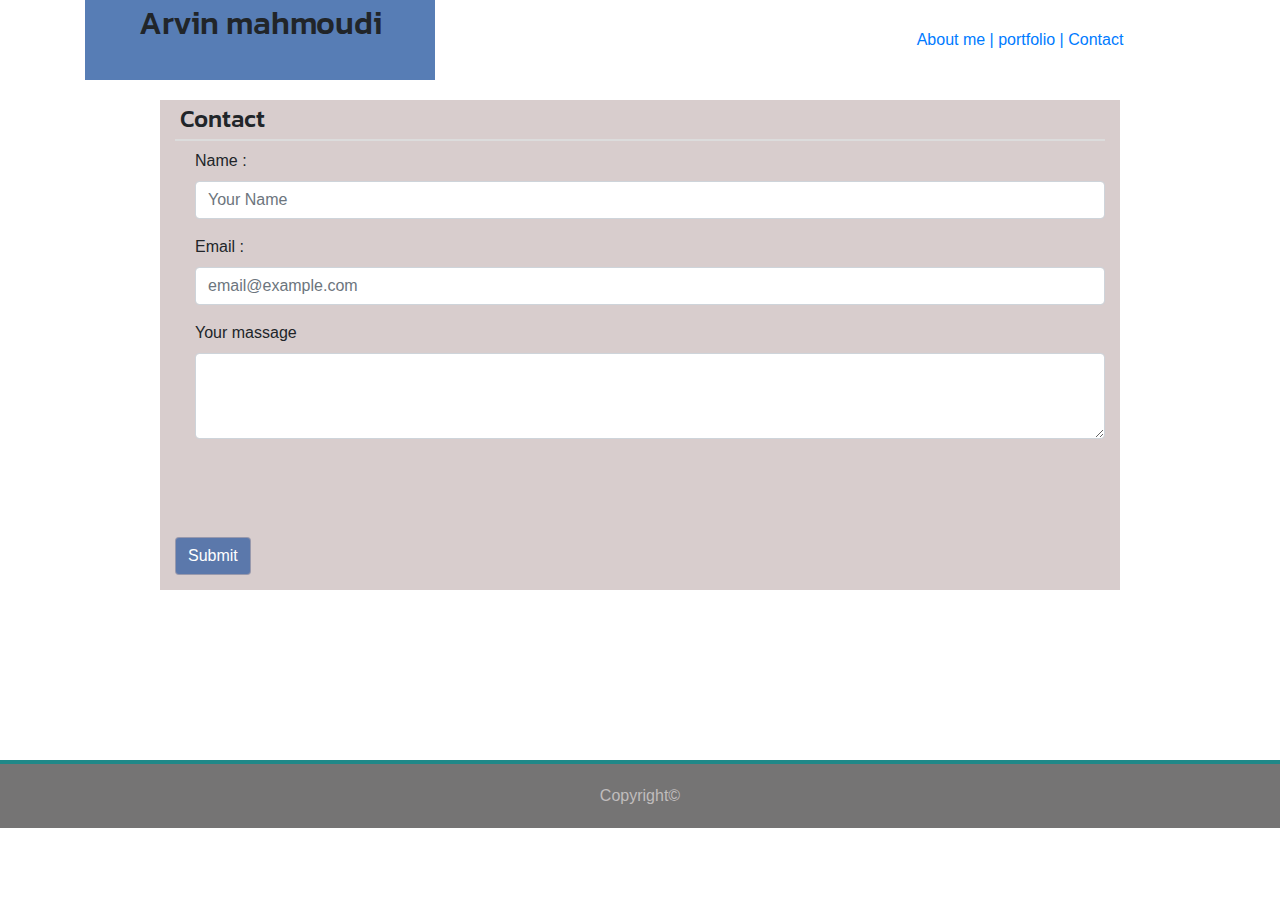
==== contact.html @ 661d76e8 "adding files to the repo" ====
<!DOCTYPE html>
<html lang="en">

<head>
    <meta charset="UTF-8">
    <meta name="viewport" content="width=device-width, initial-scale=1.0">
    <meta http-equiv="X-UA-Compatible" content="ie=edge">
    <title>Contact</title>
    <!-- Add small icon to the webpage -->
    <link rel="webpage icon" type="image/png" href="images\contact.png">

    <!-- boostrap CSS link -->
    <link rel="stylesheet" href="https://stackpath.bootstrapcdn.com/bootstrap/4.4.1/css/bootstrap.min.css"
        integrity="sha384-Vkoo8x4CGsO3+Hhxv8T/Q5PaXtkKtu6ug5TOeNV6gBiFeWPGFN9MuhOf23Q9Ifjh" crossorigin="anonymous">

                   <!-- my Css file link -->
                   <link rel="stylesheet" href="Assets\css\style.css">

                         <!-- adding font from google font -->
                         <link href="https://fonts.googleapis.com/css?family=Kanit&display=swap" rel="stylesheet">

</head>

<body>
<!-- the  header container  -->
<div class="container">
        <!-- the first row of the web site -->
          <div class="row">
                <div class="col-sm-4">
                   <h2> Arvin mahmoudi</h2>
                </div>

                 <div class="col-sm-4">
                 <!-- make a space between two column -->
                 </div>
                  <div class="col-sm-4" id="navbar">
                   <a href="index.html"> About me |</a>
                   <a href="portfolio.html"> portfolio |</a>
                   <a href="contact.html"> Contact</a>
                  </div>
          </div>
       <!-- the header container div end -->
</div>


       <!-- the  main box container -->
       <div class="container" id="main-box-cont">
           <!-- the first row of the main box container -->
            <div class="row">
              <div class="col-sm-12">
                  <h4>Contact</h4>
              </div>
            </div>

            <!-- the second (Contact form) row of the main box container -->
                        <div class="row">
                            <div class="col-sm-12">
                              <form>
                                 <div class="form-group" id="cont-name">
                                 <label for="exampleFormControlInput1">Name :</label>
                                 <input type="email" class="form-control" id="exampleFormControlInput1" placeholder="Your Name">
                                </div>
                              </form>
                            </div>
                        </div>

                               <div class="row">
                                 <div class="col-sm-12"> 
                                   <form>                          
                                         <div class="form-group" id="cont-email">
                                         <label for="exampleFormControlInput1">Email :</label>
                                         <input type="email" class="form-control" id="exampleFormControlInput1" placeholder="email@example.com">
                                        </div>
                                      </form>
                                  </div>
                                </div>

                            <div class="row">
                              <div class="col-sm-12">
                                <form>
                                <div class="form-group" id="cont-massage">
                                <label for="exampleFormControlTextarea1">Your massage</label>
                                <textarea class="form-control" id="exampleFormControlTextarea1" rows="3"></textarea>
                                </div>
                                </form>
                              </div>
                            </div>
                          
          
                            <button  id="button"  type="button" class="btn btn-info">Submit</button>            
                
           
                    



                              <!-- the end of div container -->
                        </div>

                              <!-- adding sticky footer -->
                          <div class="sticky-top">
                                          <footer> Copyright&#169;</footer>
                                                            </div>
</body>

</html>
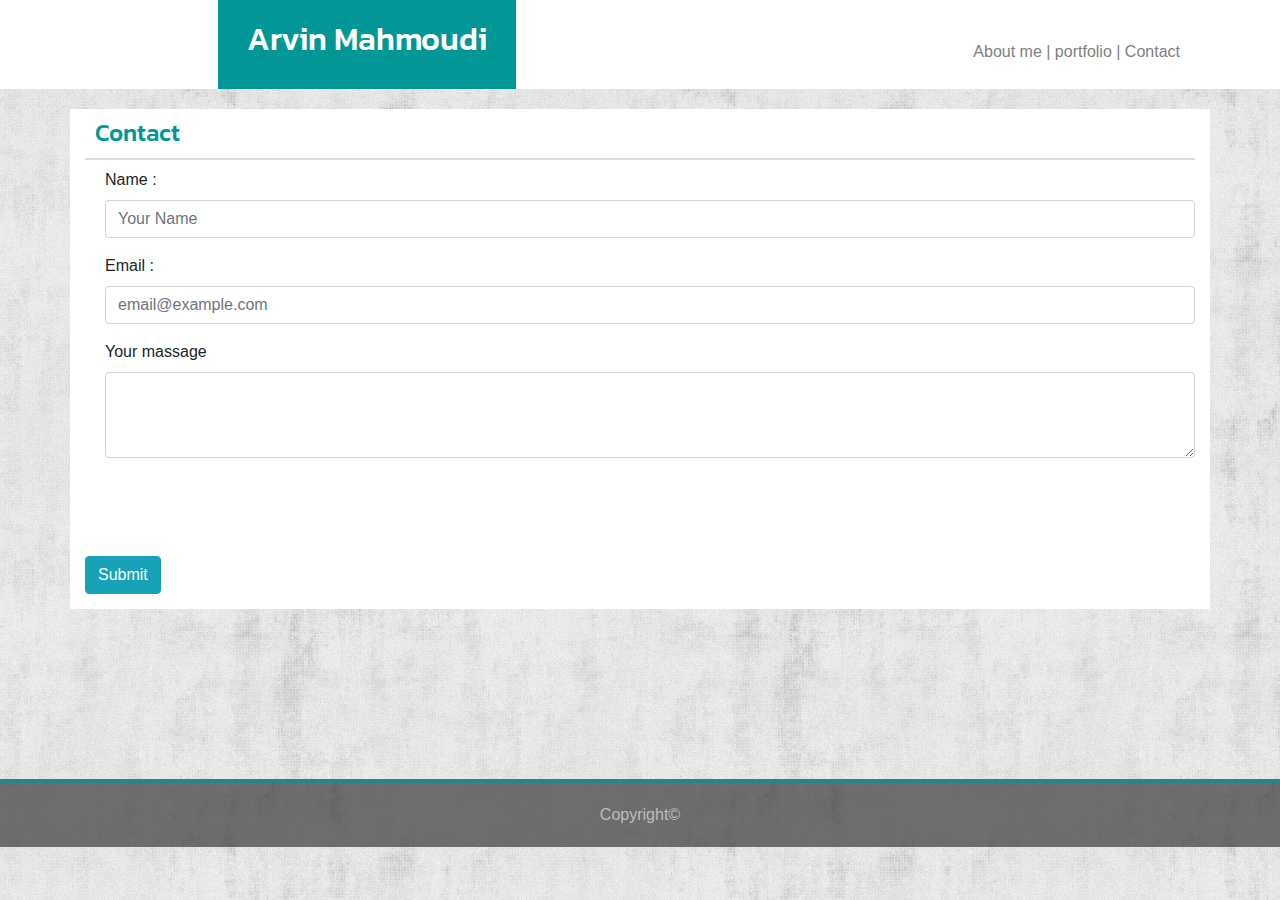
==== commit eba3033f: "changing the container class to the container-sm to be responsive and updating the readme" ====
--- a/contact.html
+++ b/contact.html
@@ -7,7 +7,7 @@
     <meta http-equiv="X-UA-Compatible" content="ie=edge">
     <title>Contact</title>
     <!-- Add small icon to the webpage -->
-    <link rel="webpage icon" type="image/png" href="images\contact.png">
+    <link rel="webpage icon" type="image/png" href="Assets/images/contact.png">
 
     <!-- boostrap CSS link -->
     <link rel="stylesheet" href="https://stackpath.bootstrapcdn.com/bootstrap/4.4.1/css/bootstrap.min.css"
@@ -22,39 +22,37 @@
 </head>
 
 <body>
-<!-- the  header container  -->
-<div class="container">
-        <!-- the first row of the web site -->
-          <div class="row">
-                <div class="col-sm-4">
-                   <h2> Arvin mahmoudi</h2>
-                </div>
+    <div class="container-fluid">
+        <div class="row ">
+            <div class="col-md-2"></div>
+    <div class="col-md-3">
+        <h2> Arvin Mahmoudi</h2>
+      
+    </div>
+    <div class="col-md-3"></div>
 
-                 <div class="col-sm-4">
-                 <!-- make a space between two column -->
-                 </div>
-                  <div class="col-sm-4" id="navbar">
-                   <a href="index.html"> About me |</a>
-                   <a href="portfolio.html"> portfolio |</a>
-                   <a href="contact.html"> Contact</a>
-                  </div>
-          </div>
-       <!-- the header container div end -->
+    <div class="col-md-4 " id="navbar">
+            <a href="index.html"> About me |</a>
+            <a href="portfolio.html"> portfolio |</a>
+            <a href="contact.html"> Contact</a>
+    </div>
+  </div>
+<!-- the header container div end  -->
 </div>
 
 
        <!-- the  main box container -->
-       <div class="container" id="main-box-cont">
+       <div class="container-sm" id="main-box-cont">
            <!-- the first row of the main box container -->
             <div class="row">
-              <div class="col-sm-12">
+              <div class="col-md-12">
                   <h4>Contact</h4>
               </div>
             </div>
 
             <!-- the second (Contact form) row of the main box container -->
                         <div class="row">
-                            <div class="col-sm-12">
+                            <div class="col-md-12">
                               <form>
                                  <div class="form-group" id="cont-name">
                                  <label for="exampleFormControlInput1">Name :</label>
@@ -65,7 +63,7 @@
                         </div>
 
                                <div class="row">
-                                 <div class="col-sm-12"> 
+                                 <div class="col-md-12"> 
                                    <form>                          
                                          <div class="form-group" id="cont-email">
                                          <label for="exampleFormControlInput1">Email :</label>
@@ -76,7 +74,7 @@
                                 </div>
 
                             <div class="row">
-                              <div class="col-sm-12">
+                              <div class="col-md-12">
                                 <form>
                                 <div class="form-group" id="cont-massage">
                                 <label for="exampleFormControlTextarea1">Your massage</label>
@@ -96,11 +94,13 @@
 
                               <!-- the end of div container -->
                         </div>
-
-                              <!-- adding sticky footer -->
-                          <div class="sticky-top">
-                                          <footer> Copyright&#169;</footer>
-                                                            </div>
+                                     
+                                                           
 </body>
 
+<!-- adding sticky footer -->
+                             
+  <div>
+   <footer> Copyright&#169;</footer>
+    </div>
 </html>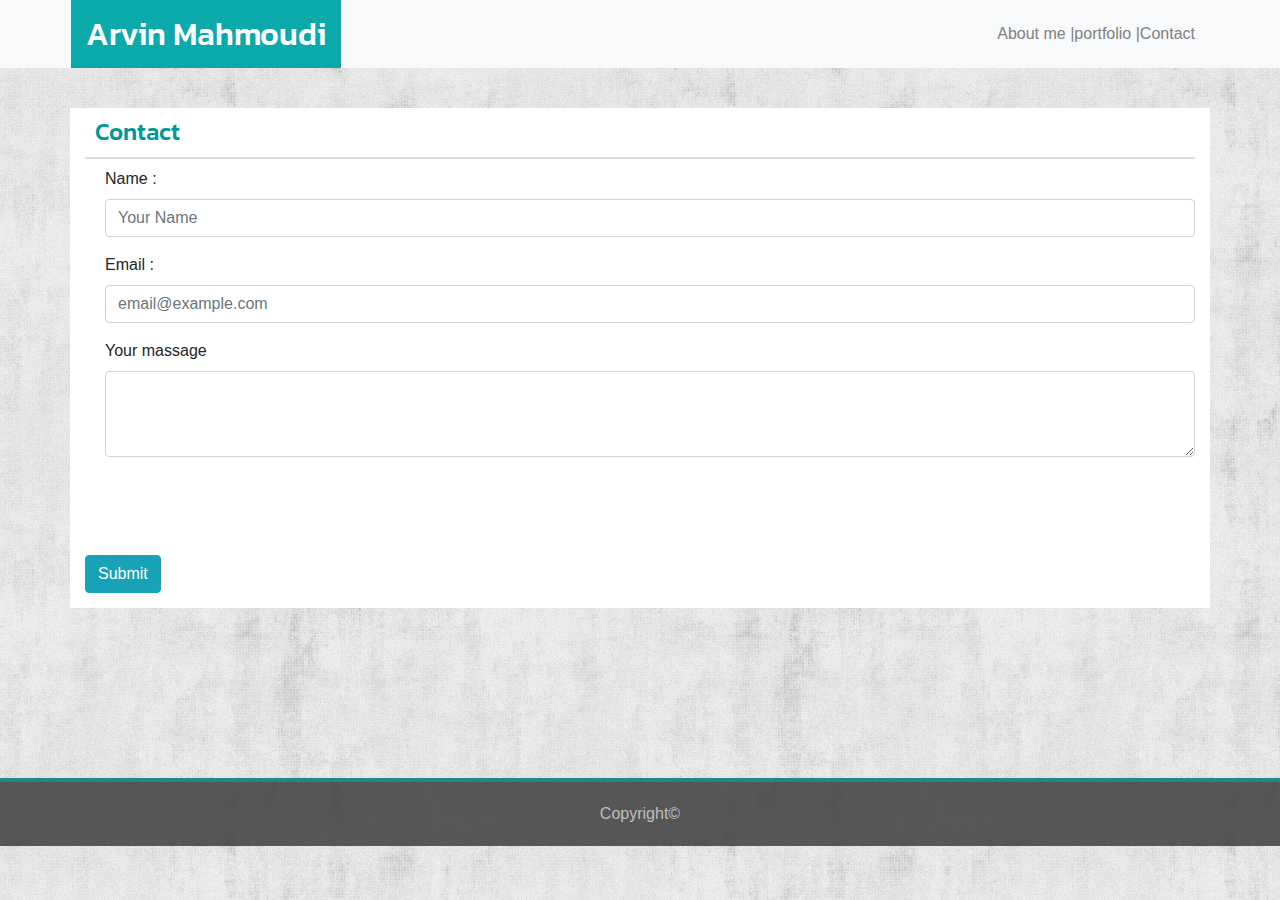
==== commit 27c18a15: "Update the Nav-bar and Footer" ====
--- a/contact.html
+++ b/contact.html
@@ -2,105 +2,127 @@
 <html lang="en">
 
 <head>
-    <meta charset="UTF-8">
-    <meta name="viewport" content="width=device-width, initial-scale=1.0">
-    <meta http-equiv="X-UA-Compatible" content="ie=edge">
-    <title>Contact</title>
-    <!-- Add small icon to the webpage -->
-    <link rel="webpage icon" type="image/png" href="Assets/images/contact.png">
+  <meta charset="UTF-8">
+  <meta name="viewport" content="width=device-width, initial-scale=1.0">
+  <meta http-equiv="X-UA-Compatible" content="ie=edge">
+  <title>Contact</title>
+  <!-- Add small icon to the webpage -->
+  <link rel="webpage icon" type="image/png" href="Assets/images/contact.png">
 
-    <!-- boostrap CSS link -->
-    <link rel="stylesheet" href="https://stackpath.bootstrapcdn.com/bootstrap/4.4.1/css/bootstrap.min.css"
-        integrity="sha384-Vkoo8x4CGsO3+Hhxv8T/Q5PaXtkKtu6ug5TOeNV6gBiFeWPGFN9MuhOf23Q9Ifjh" crossorigin="anonymous">
+  <!-- boostrap CSS link -->
+  <link rel="stylesheet" href="https://stackpath.bootstrapcdn.com/bootstrap/4.4.1/css/bootstrap.min.css"
+    integrity="sha384-Vkoo8x4CGsO3+Hhxv8T/Q5PaXtkKtu6ug5TOeNV6gBiFeWPGFN9MuhOf23Q9Ifjh" crossorigin="anonymous">
 
-                   <!-- my Css file link -->
-                   <link rel="stylesheet" href="Assets\css\style.css">
+  <!-- boostrap javascript link  -->
+  <script src="https://code.jquery.com/jquery-3.4.1.slim.min.js"
+    integrity="sha384-J6qa4849blE2+poT4WnyKhv5vZF5SrPo0iEjwBvKU7imGFAV0wwj1yYfoRSJoZ+n"
+    crossorigin="anonymous"></script>
+  <script src="https://cdn.jsdelivr.net/npm/popper.js@1.16.0/dist/umd/popper.min.js"
+    integrity="sha384-Q6E9RHvbIyZFJoft+2mJbHaEWldlvI9IOYy5n3zV9zzTtmI3UksdQRVvoxMfooAo"
+    crossorigin="anonymous"></script>
+  <script src="https://stackpath.bootstrapcdn.com/bootstrap/4.4.1/js/bootstrap.min.js"
+    integrity="sha384-wfSDF2E50Y2D1uUdj0O3uMBJnjuUD4Ih7YwaYd1iqfktj0Uod8GCExl3Og8ifwB6"
+    crossorigin="anonymous"></script>
 
-                         <!-- adding font from google font -->
-                         <link href="https://fonts.googleapis.com/css?family=Kanit&display=swap" rel="stylesheet">
+  <!-- my Css file link -->
+  <link rel="stylesheet" href="Assets/css/style.css">
+
+  <!-- adding font from google font -->
+  <link href="https://fonts.googleapis.com/css?family=Kanit&display=swap" rel="stylesheet">
 
 </head>
 
 <body>
-    <div class="container-fluid">
-        <div class="row ">
-            <div class="col-md-2"></div>
-    <div class="col-md-3">
-        <h2> Arvin Mahmoudi</h2>
-      
+<!-- the nav bar -->
+<nav class="navbar navbar-expand-lg navbar-light bg-light " id="navbar">
+  <div class="container">
+      <a class="navbar-brand" href="#">
+          <h2>Arvin Mahmoudi</h2>
+      </a>
+      <button class="navbar-toggler" type="button" data-toggle="collapse" data-target="#navbarNav"
+          aria-controls="navbarNav" aria-expanded="false" aria-label="Toggle navigation">
+          <span class="navbar-toggler-icon"></span>
+      </button>
+      <div class="collapse navbar-collapse justify-content-end" id="navbarNav">
+          <ul class="navbar-nav">
+              <li class="nav-item active">
+                  <a href="index.html"> About me | </a>
+                  <!-- <a class="nav-link" href="#">Home <span class="sr-only">(current)</span></a> -->
+              </li>
+              <li class="nav-item">
+                  <a href="portfolio.html"> portfolio | </a>
+                  <!-- <a class="nav-link" href="#">Features</a> -->
+              </li>
+              <li class="nav-item">
+                  <a href="contact.html"> Contact</a>
+                  <!-- <a class="nav-link" href="#">Pricing</a> -->
+              </li>
+          </ul>
+      </div>
+  </div>
+  <!-- nav bar end -->
+</nav>
+
+  <!-- the  main box container -->
+  <div class="container-sm" id="main-box-cont">
+    <!-- the first row of the main box container -->
+    <div class="row">
+      <div class="col-md-12">
+        <h4>Contact</h4>
+      </div>
     </div>
-    <div class="col-md-3"></div>
 
-    <div class="col-md-4 " id="navbar">
-            <a href="index.html"> About me |</a>
-            <a href="portfolio.html"> portfolio |</a>
-            <a href="contact.html"> Contact</a>
+    <!-- the second (Contact form) row of the main box container -->
+    <div class="row">
+      <div class="col-md-12">
+        <form>
+          <div class="form-group" id="cont-name">
+            <label for="exampleFormControlInput1">Name :</label>
+            <input type="email" class="form-control" id="exampleFormControlInput1" placeholder="Your Name">
+          </div>
+        </form>
+      </div>
     </div>
-  </div>
-<!-- the header container div end  -->
-</div>
 
+    <div class="row">
+      <div class="col-md-12">
+        <form>
+          <div class="form-group" id="cont-email">
+            <label for="exampleFormControlInput1">Email :</label>
+            <input type="email" class="form-control" id="exampleFormControlInput1" placeholder="email@example.com">
+          </div>
+        </form>
+      </div>
+    </div>
 
-       <!-- the  main box container -->
-       <div class="container-sm" id="main-box-cont">
-           <!-- the first row of the main box container -->
-            <div class="row">
-              <div class="col-md-12">
-                  <h4>Contact</h4>
-              </div>
-            </div>
-
-            <!-- the second (Contact form) row of the main box container -->
-                        <div class="row">
-                            <div class="col-md-12">
-                              <form>
-                                 <div class="form-group" id="cont-name">
-                                 <label for="exampleFormControlInput1">Name :</label>
-                                 <input type="email" class="form-control" id="exampleFormControlInput1" placeholder="Your Name">
-                                </div>
-                              </form>
-                            </div>
-                        </div>
-
-                               <div class="row">
-                                 <div class="col-md-12"> 
-                                   <form>                          
-                                         <div class="form-group" id="cont-email">
-                                         <label for="exampleFormControlInput1">Email :</label>
-                                         <input type="email" class="form-control" id="exampleFormControlInput1" placeholder="email@example.com">
-                                        </div>
-                                      </form>
-                                  </div>
-                                </div>
-
-                            <div class="row">
-                              <div class="col-md-12">
-                                <form>
-                                <div class="form-group" id="cont-massage">
-                                <label for="exampleFormControlTextarea1">Your massage</label>
-                                <textarea class="form-control" id="exampleFormControlTextarea1" rows="3"></textarea>
-                                </div>
-                                </form>
-                              </div>
-                            </div>
-                          
-          
-                            <button  id="button"  type="button" class="btn btn-info">Submit</button>            
-                
-           
-                    
+    <div class="row">
+      <div class="col-md-12">
+        <form>
+          <div class="form-group" id="cont-massage">
+            <label for="exampleFormControlTextarea1">Your massage</label>
+            <textarea class="form-control" id="exampleFormControlTextarea1" rows="3"></textarea>
+          </div>
+        </form>
+      </div>
+    </div>
 
 
 
-                              <!-- the end of div container -->
-                        </div>
-                                     
-                                                           
+    <button id="button" type="button" class="btn btn-info">Submit</button>
+
+
+   
+
+    <!-- the end of div container -->
+
+  </div>
+   <!-- adding sticky footer -->
+   <div class="sticky-bottom" id="sticky">
+    <footer id="footer">
+      Copyright&#169;
+    </footer>
+  </div>
+
 </body>
 
-<!-- adding sticky footer -->
-                             
-  <div>
-   <footer> Copyright&#169;</footer>
-    </div>
 </html>--- a/Assets/css/style.css
+++ b/Assets/css/style.css
@@ -0,0 +1,153 @@
+  
+
+a{color:gray;}
+
+a:hover{
+    color: rgb(228, 168, 144);
+}
+
+
+
+.navbar-brand{
+    background-color: rgb(11, 170, 170);
+    padding: 5px;
+    margin-left: -14px;
+}
+
+#navbar{
+    padding: 0px;
+    
+}
+
+.container-sm{
+    background-color: white;
+    width: 100%;
+    
+}
+
+body{
+    background-image: url( "../images/background.png");
+      
+   }
+
+
+h2{
+    padding: 10px;
+    margin: 0px;
+    height: 100%;
+    width: 100%;
+    /* background-color: rgb(2, 151, 151); */
+    font-family: 'Kanit', sans-serif;
+    text-align:center;
+    color: white;
+}
+
+
+h4{
+    padding: 10px;
+    border-bottom: gainsboro solid 2px;
+    width:100%;
+    font-family: 'Kanit', sans-serif;
+    color:rgb(2, 151, 151) ;
+
+}
+
+h6 {
+    background-color:  rgb(11, 170, 170);
+    padding: 20px;
+    text-align: center;
+    color: white;
+    width: 100%;
+    position:relative;
+    bottom: 90px;
+}
+
+
+
+
+p{  
+       text-align: justify;
+     
+}
+
+img{
+    width: 100%;
+    height: 100%;
+    
+}
+
+/* syle for index file */
+
+#main-box-index{
+    
+        margin-top: 40px;
+        background-color: white;
+}
+
+
+/* style for contact page */
+
+#main-box-cont{
+   
+    margin-top:40px;
+    background-color: white;
+}
+
+
+#cont-name {
+    padding-left: 20px;
+    width: 100%;
+
+}
+
+#cont-email {
+    padding-left: 20px;
+    width: 100%;
+    
+}
+
+#cont-massage {
+    padding-left: 20px;
+    width: 100%;
+    height:200px;
+    
+}
+
+
+#button{
+
+    margin-bottom: 15px;
+    
+
+}
+
+
+
+/* style for portfolio file */
+
+#main-box-port{
+        margin-top: 40px;
+        
+    background-color: white;
+}
+
+.port-pic{
+    margin: 15px;
+}
+
+/* style for footer */
+
+
+
+footer{
+    margin-top: 170px;
+    padding: 20px;
+    background: rgba(63, 62, 62, 0.856); border-top:rgb(32, 136, 136) 4px solid;
+    color: rgb(192, 189, 189);
+    text-align: center;
+    width: 100%;
+    position: sticky;
+}
+
+
+
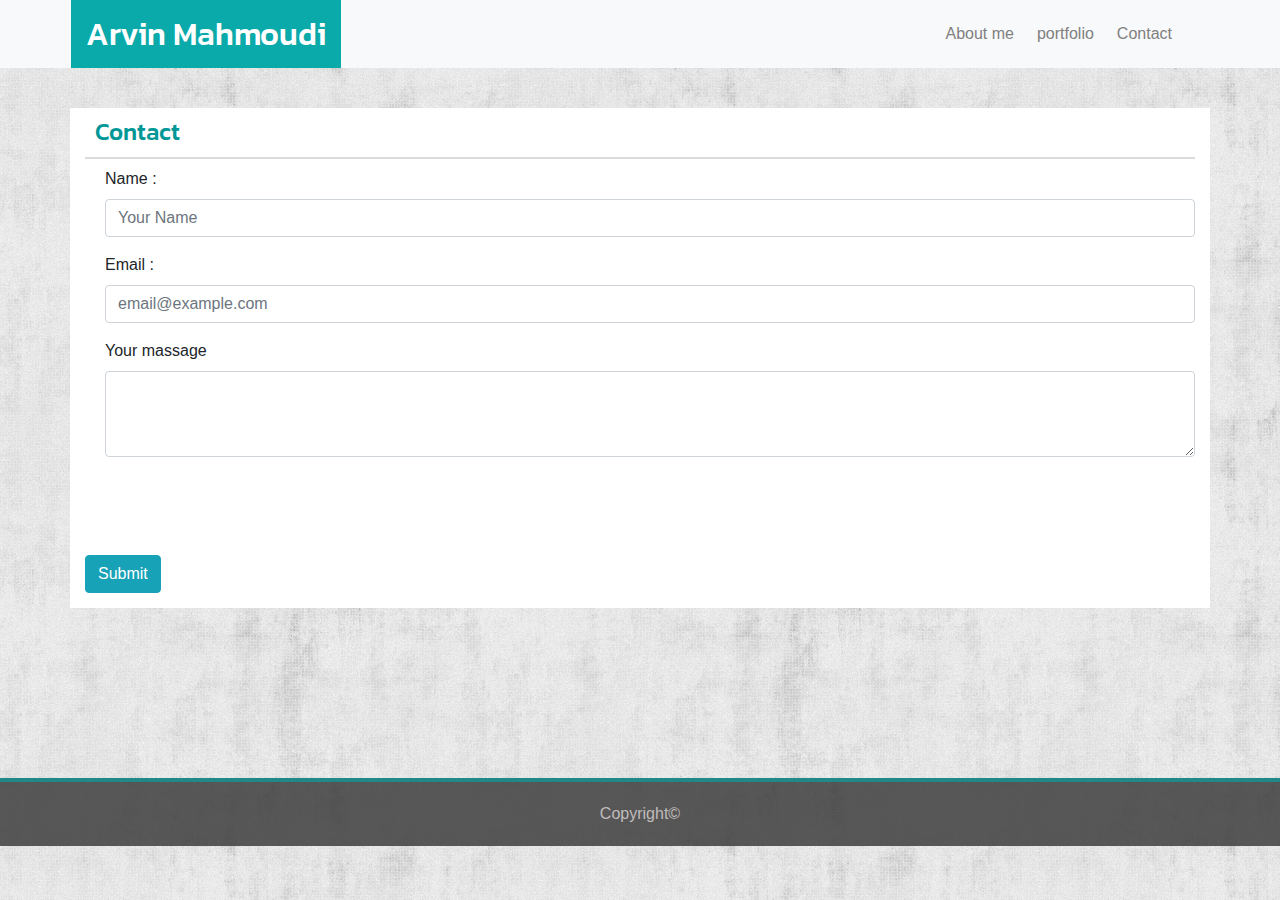
==== commit 65375a4c: "updating the link in the nav bar an updating the readme file" ====
--- a/contact.html
+++ b/contact.html
@@ -46,15 +46,15 @@
       <div class="collapse navbar-collapse justify-content-end" id="navbarNav">
           <ul class="navbar-nav">
               <li class="nav-item active">
-                  <a href="index.html"> About me | </a>
+                  <a href="index.html">About me</a>
                   <!-- <a class="nav-link" href="#">Home <span class="sr-only">(current)</span></a> -->
               </li>
               <li class="nav-item">
-                  <a href="portfolio.html"> portfolio | </a>
+                  <a href="portfolio.html">portfolio</a>
                   <!-- <a class="nav-link" href="#">Features</a> -->
               </li>
               <li class="nav-item">
-                  <a href="contact.html"> Contact</a>
+                  <a href="contact.html">Contact</a>
                   <!-- <a class="nav-link" href="#">Pricing</a> -->
               </li>
           </ul>
--- a/Assets/css/style.css
+++ b/Assets/css/style.css
@@ -1,6 +1,9 @@
   
 
-a{color:gray;}
+a{
+    color:gray;
+
+margin-right: 23px;}
 
 a:hover{
     color: rgb(228, 168, 144);
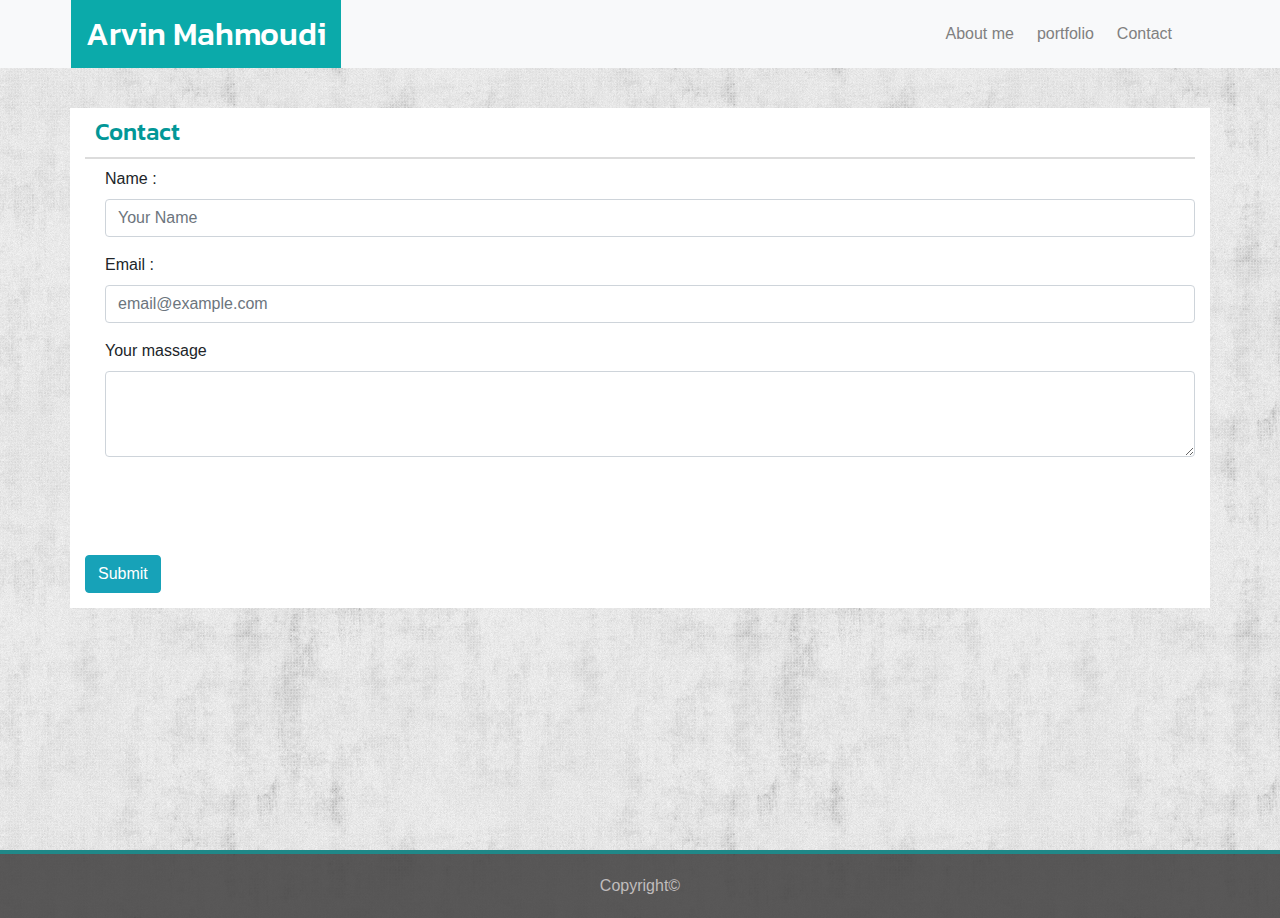
==== commit d35f4fba: "adds wrapper div, push div, and footer class to index.html, portfolio.html, and contact.html" ====
--- a/contact.html
+++ b/contact.html
@@ -1,128 +1,162 @@
 <!DOCTYPE html>
 <html lang="en">
+  <head>
+    <meta charset="UTF-8" />
+    <meta name="viewport" content="width=device-width, initial-scale=1.0" />
+    <meta http-equiv="X-UA-Compatible" content="ie=edge" />
+    <title>Contact</title>
+    <!-- Add small icon to the webpage -->
+    <link
+      rel="webpage icon"
+      type="image/png"
+      href="Assets/images/contact.png"
+    />
 
-<head>
-  <meta charset="UTF-8">
-  <meta name="viewport" content="width=device-width, initial-scale=1.0">
-  <meta http-equiv="X-UA-Compatible" content="ie=edge">
-  <title>Contact</title>
-  <!-- Add small icon to the webpage -->
-  <link rel="webpage icon" type="image/png" href="Assets/images/contact.png">
+    <!-- boostrap CSS link -->
+    <link
+      rel="stylesheet"
+      href="https://stackpath.bootstrapcdn.com/bootstrap/4.4.1/css/bootstrap.min.css"
+      integrity="sha384-Vkoo8x4CGsO3+Hhxv8T/Q5PaXtkKtu6ug5TOeNV6gBiFeWPGFN9MuhOf23Q9Ifjh"
+      crossorigin="anonymous"
+    />
 
-  <!-- boostrap CSS link -->
-  <link rel="stylesheet" href="https://stackpath.bootstrapcdn.com/bootstrap/4.4.1/css/bootstrap.min.css"
-    integrity="sha384-Vkoo8x4CGsO3+Hhxv8T/Q5PaXtkKtu6ug5TOeNV6gBiFeWPGFN9MuhOf23Q9Ifjh" crossorigin="anonymous">
+    <!-- boostrap javascript link  -->
+    <script
+      src="https://code.jquery.com/jquery-3.4.1.slim.min.js"
+      integrity="sha384-J6qa4849blE2+poT4WnyKhv5vZF5SrPo0iEjwBvKU7imGFAV0wwj1yYfoRSJoZ+n"
+      crossorigin="anonymous"
+    ></script>
+    <script
+      src="https://cdn.jsdelivr.net/npm/popper.js@1.16.0/dist/umd/popper.min.js"
+      integrity="sha384-Q6E9RHvbIyZFJoft+2mJbHaEWldlvI9IOYy5n3zV9zzTtmI3UksdQRVvoxMfooAo"
+      crossorigin="anonymous"
+    ></script>
+    <script
+      src="https://stackpath.bootstrapcdn.com/bootstrap/4.4.1/js/bootstrap.min.js"
+      integrity="sha384-wfSDF2E50Y2D1uUdj0O3uMBJnjuUD4Ih7YwaYd1iqfktj0Uod8GCExl3Og8ifwB6"
+      crossorigin="anonymous"
+    ></script>
 
-  <!-- boostrap javascript link  -->
-  <script src="https://code.jquery.com/jquery-3.4.1.slim.min.js"
-    integrity="sha384-J6qa4849blE2+poT4WnyKhv5vZF5SrPo0iEjwBvKU7imGFAV0wwj1yYfoRSJoZ+n"
-    crossorigin="anonymous"></script>
-  <script src="https://cdn.jsdelivr.net/npm/popper.js@1.16.0/dist/umd/popper.min.js"
-    integrity="sha384-Q6E9RHvbIyZFJoft+2mJbHaEWldlvI9IOYy5n3zV9zzTtmI3UksdQRVvoxMfooAo"
-    crossorigin="anonymous"></script>
-  <script src="https://stackpath.bootstrapcdn.com/bootstrap/4.4.1/js/bootstrap.min.js"
-    integrity="sha384-wfSDF2E50Y2D1uUdj0O3uMBJnjuUD4Ih7YwaYd1iqfktj0Uod8GCExl3Og8ifwB6"
-    crossorigin="anonymous"></script>
+    <!-- my Css file link -->
+    <link rel="stylesheet" href="Assets/css/style.css" />
 
-  <!-- my Css file link -->
-  <link rel="stylesheet" href="Assets/css/style.css">
+    <!-- adding font from google font -->
+    <link
+      href="https://fonts.googleapis.com/css?family=Kanit&display=swap"
+      rel="stylesheet"
+    />
+  </head>
 
-  <!-- adding font from google font -->
-  <link href="https://fonts.googleapis.com/css?family=Kanit&display=swap" rel="stylesheet">
-
-</head>
-
-<body>
-<!-- the nav bar -->
-<nav class="navbar navbar-expand-lg navbar-light bg-light " id="navbar">
-  <div class="container">
-      <a class="navbar-brand" href="#">
-          <h2>Arvin Mahmoudi</h2>
-      </a>
-      <button class="navbar-toggler" type="button" data-toggle="collapse" data-target="#navbarNav"
-          aria-controls="navbarNav" aria-expanded="false" aria-label="Toggle navigation">
-          <span class="navbar-toggler-icon"></span>
-      </button>
-      <div class="collapse navbar-collapse justify-content-end" id="navbarNav">
-          <ul class="navbar-nav">
+  <body>
+    <div class="wrapper">
+      <!-- the nav bar -->
+      <nav class="navbar navbar-expand-lg navbar-light bg-light " id="navbar">
+        <div class="container">
+          <a class="navbar-brand" href="#">
+            <h2>Arvin Mahmoudi</h2>
+          </a>
+          <button
+            class="navbar-toggler"
+            type="button"
+            data-toggle="collapse"
+            data-target="#navbarNav"
+            aria-controls="navbarNav"
+            aria-expanded="false"
+            aria-label="Toggle navigation"
+          >
+            <span class="navbar-toggler-icon"></span>
+          </button>
+          <div
+            class="collapse navbar-collapse justify-content-end"
+            id="navbarNav"
+          >
+            <ul class="navbar-nav">
               <li class="nav-item active">
-                  <a href="index.html">About me</a>
-                  <!-- <a class="nav-link" href="#">Home <span class="sr-only">(current)</span></a> -->
+                <a href="index.html">About me</a>
+                <!-- <a class="nav-link" href="#">Home <span class="sr-only">(current)</span></a> -->
               </li>
               <li class="nav-item">
-                  <a href="portfolio.html">portfolio</a>
-                  <!-- <a class="nav-link" href="#">Features</a> -->
+                <a href="portfolio.html">portfolio</a>
+                <!-- <a class="nav-link" href="#">Features</a> -->
               </li>
               <li class="nav-item">
-                  <a href="contact.html">Contact</a>
-                  <!-- <a class="nav-link" href="#">Pricing</a> -->
+                <a href="contact.html">Contact</a>
+                <!-- <a class="nav-link" href="#">Pricing</a> -->
               </li>
-          </ul>
+            </ul>
+          </div>
+        </div>
+        <!-- nav bar end -->
+      </nav>
+
+      <!-- the  main box container -->
+      <div class="container-sm" id="main-box-cont">
+        <!-- the first row of the main box container -->
+        <div class="row">
+          <div class="col-md-12">
+            <h4>Contact</h4>
+          </div>
+        </div>
+
+        <!-- the second (Contact form) row of the main box container -->
+        <div class="row">
+          <div class="col-md-12">
+            <form>
+              <div class="form-group" id="cont-name">
+                <label for="exampleFormControlInput1">Name :</label>
+                <input
+                  type="email"
+                  class="form-control"
+                  id="exampleFormControlInput1"
+                  placeholder="Your Name"
+                />
+              </div>
+            </form>
+          </div>
+        </div>
+
+        <div class="row">
+          <div class="col-md-12">
+            <form>
+              <div class="form-group" id="cont-email">
+                <label for="exampleFormControlInput1">Email :</label>
+                <input
+                  type="email"
+                  class="form-control"
+                  id="exampleFormControlInput1"
+                  placeholder="email@example.com"
+                />
+              </div>
+            </form>
+          </div>
+        </div>
+
+        <div class="row">
+          <div class="col-md-12">
+            <form>
+              <div class="form-group" id="cont-massage">
+                <label for="exampleFormControlTextarea1">Your massage</label>
+                <textarea
+                  class="form-control"
+                  id="exampleFormControlTextarea1"
+                  rows="3"
+                ></textarea>
+              </div>
+            </form>
+          </div>
+        </div>
+
+        <button id="button" type="button" class="btn btn-info">Submit</button>
+
+        <!-- the end of div container -->
       </div>
-  </div>
-  <!-- nav bar end -->
-</nav>
-
-  <!-- the  main box container -->
-  <div class="container-sm" id="main-box-cont">
-    <!-- the first row of the main box container -->
-    <div class="row">
-      <div class="col-md-12">
-        <h4>Contact</h4>
-      </div>
+      <div class="push"></div>
     </div>
-
-    <!-- the second (Contact form) row of the main box container -->
-    <div class="row">
-      <div class="col-md-12">
-        <form>
-          <div class="form-group" id="cont-name">
-            <label for="exampleFormControlInput1">Name :</label>
-            <input type="email" class="form-control" id="exampleFormControlInput1" placeholder="Your Name">
-          </div>
-        </form>
-      </div>
+    <!-- adding sticky footer -->
+    <div class="footer">
+      <footer id="footer">
+        Copyright&#169;
+      </footer>
     </div>
-
-    <div class="row">
-      <div class="col-md-12">
-        <form>
-          <div class="form-group" id="cont-email">
-            <label for="exampleFormControlInput1">Email :</label>
-            <input type="email" class="form-control" id="exampleFormControlInput1" placeholder="email@example.com">
-          </div>
-        </form>
-      </div>
-    </div>
-
-    <div class="row">
-      <div class="col-md-12">
-        <form>
-          <div class="form-group" id="cont-massage">
-            <label for="exampleFormControlTextarea1">Your massage</label>
-            <textarea class="form-control" id="exampleFormControlTextarea1" rows="3"></textarea>
-          </div>
-        </form>
-      </div>
-    </div>
-
-
-
-    <button id="button" type="button" class="btn btn-info">Submit</button>
-
-
-   
-
-    <!-- the end of div container -->
-
-  </div>
-   <!-- adding sticky footer -->
-   <div class="sticky-bottom" id="sticky">
-    <footer id="footer">
-      Copyright&#169;
-    </footer>
-  </div>
-
-</body>
-
-</html>+  </body>
+</html>
--- a/Assets/css/style.css
+++ b/Assets/css/style.css
@@ -1,156 +1,142 @@
-  
-
-a{
-    color:gray;
-
-margin-right: 23px;}
-
-a:hover{
-    color: rgb(228, 168, 144);
+html,
+body {
+  height: 100%;
+  margin: 0;
 }
 
+a {
+  color: gray;
 
-
-.navbar-brand{
-    background-color: rgb(11, 170, 170);
-    padding: 5px;
-    margin-left: -14px;
+  margin-right: 23px;
 }
 
-#navbar{
-    padding: 0px;
-    
+a:hover {
+  color: rgb(228, 168, 144);
 }
 
-.container-sm{
-    background-color: white;
-    width: 100%;
-    
+.navbar-brand {
+  background-color: rgb(11, 170, 170);
+  padding: 5px;
+  margin-left: -14px;
 }
 
-body{
-    background-image: url( "../images/background.png");
-      
-   }
-
-
-h2{
-    padding: 10px;
-    margin: 0px;
-    height: 100%;
-    width: 100%;
-    /* background-color: rgb(2, 151, 151); */
-    font-family: 'Kanit', sans-serif;
-    text-align:center;
-    color: white;
+#navbar {
+  padding: 0px;
 }
 
+.container-sm {
+  background-color: white;
+  width: 100%;
+}
 
-h4{
-    padding: 10px;
-    border-bottom: gainsboro solid 2px;
-    width:100%;
-    font-family: 'Kanit', sans-serif;
-    color:rgb(2, 151, 151) ;
+body {
+  background-image: url('../images/background.png');
+}
 
+h2 {
+  padding: 10px;
+  margin: 0px;
+  height: 100%;
+  width: 100%;
+  /* background-color: rgb(2, 151, 151); */
+  font-family: 'Kanit', sans-serif;
+  text-align: center;
+  color: white;
+}
+
+h4 {
+  padding: 10px;
+  border-bottom: gainsboro solid 2px;
+  width: 100%;
+  font-family: 'Kanit', sans-serif;
+  color: rgb(2, 151, 151);
 }
 
 h6 {
-    background-color:  rgb(11, 170, 170);
-    padding: 20px;
-    text-align: center;
-    color: white;
-    width: 100%;
-    position:relative;
-    bottom: 90px;
+  background-color: rgb(11, 170, 170);
+  padding: 20px;
+  text-align: center;
+  color: white;
+  width: 100%;
+  position: relative;
+  bottom: 90px;
 }
 
-
-
-
-p{  
-       text-align: justify;
-     
+p {
+  text-align: justify;
 }
 
-img{
-    width: 100%;
-    height: 100%;
-    
+img {
+  width: 100%;
+  height: 100%;
 }
 
 /* syle for index file */
 
-#main-box-index{
-    
-        margin-top: 40px;
-        background-color: white;
+#main-box-index {
+  margin-top: 40px;
+  background-color: white;
 }
-
 
 /* style for contact page */
 
-#main-box-cont{
-   
-    margin-top:40px;
-    background-color: white;
+#main-box-cont {
+  margin-top: 40px;
+  background-color: white;
 }
 
-
 #cont-name {
-    padding-left: 20px;
-    width: 100%;
-
+  padding-left: 20px;
+  width: 100%;
 }
 
 #cont-email {
-    padding-left: 20px;
-    width: 100%;
-    
+  padding-left: 20px;
+  width: 100%;
 }
 
 #cont-massage {
-    padding-left: 20px;
-    width: 100%;
-    height:200px;
-    
+  padding-left: 20px;
+  width: 100%;
+  height: 200px;
 }
 
-
-#button{
-
-    margin-bottom: 15px;
-    
-
+#button {
+  margin-bottom: 15px;
 }
-
-
 
 /* style for portfolio file */
 
-#main-box-port{
-        margin-top: 40px;
-        
-    background-color: white;
+#main-box-port {
+  margin-top: 40px;
+
+  background-color: white;
 }
 
-.port-pic{
-    margin: 15px;
+.port-pic {
+  margin: 15px;
 }
 
 /* style for footer */
 
+footer {
+  /* margin-top: 170px; */
+  padding: 20px;
+  background: rgba(63, 62, 62, 0.856);
+  border-top: rgb(32, 136, 136) 4px solid;
+  color: rgb(192, 189, 189);
+  text-align: center;
+  width: 100%;
+  /* position: sticky; */
+}
+.wrapper {
+  min-height: 100%;
 
-
-footer{
-    margin-top: 170px;
-    padding: 20px;
-    background: rgba(63, 62, 62, 0.856); border-top:rgb(32, 136, 136) 4px solid;
-    color: rgb(192, 189, 189);
-    text-align: center;
-    width: 100%;
-    position: sticky;
+  /* Equal to height of footer */
+  /* But also accounting for potential margin-bottom of last child */
+  margin-bottom: -50px;
 }
-
-
-
+.footer,
+.push {
+  height: 50px;
+}
